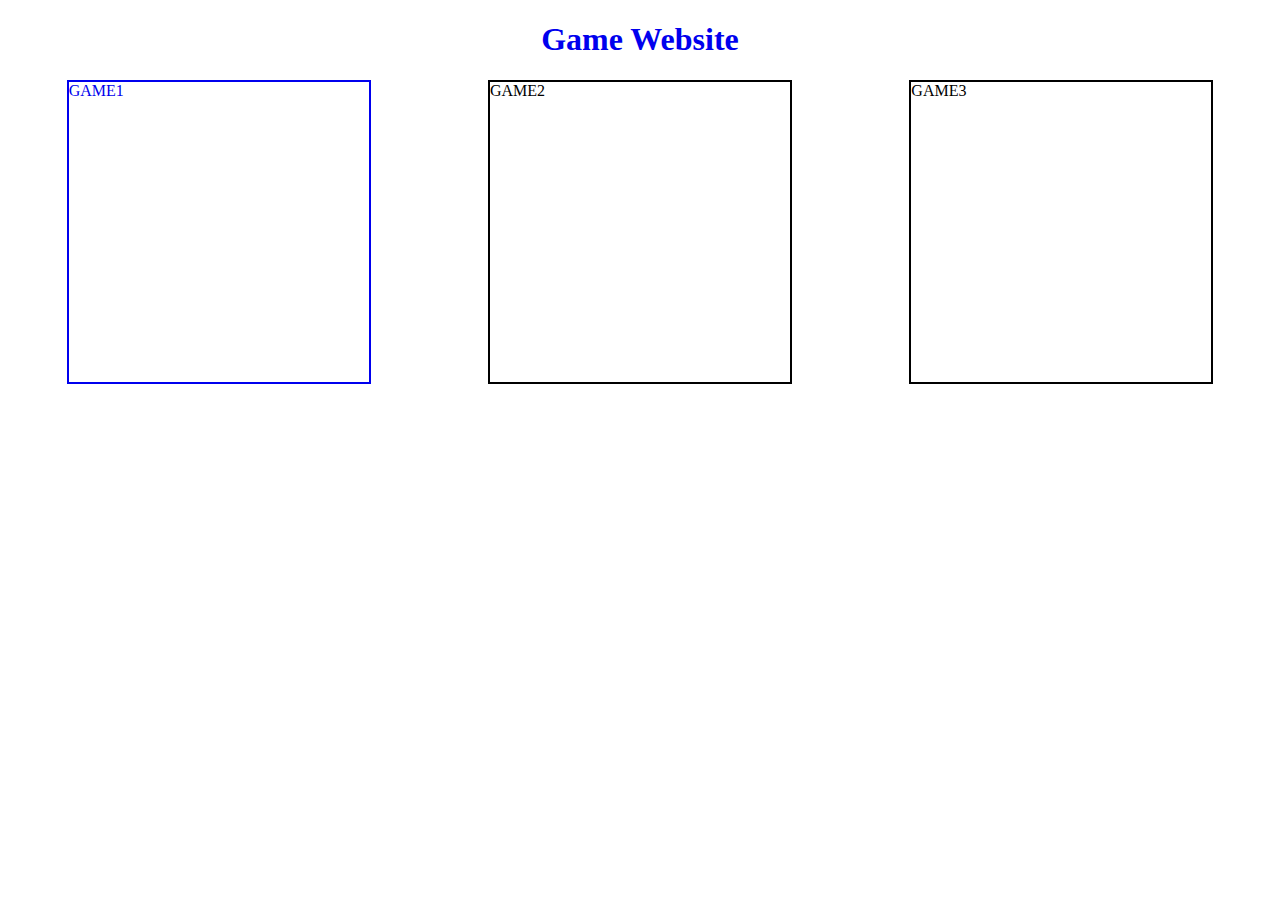
==== index.html @ 102507e4 "basic layout" ====
<!DOCTYPE html>
<html>
    <head>
        <title> Raymond's Arcade Game Website</title>
        <link rel="stylesheet" href="style.css">
    </head>
    <body>
        <div id="gameSelection">
            <a href="index.html">
                <h1>Game Website</h1>
            </a>
            <div id="cellContainer">
                <a href="coinTossGame.html">
                    <div class="cell">GAME1</div> 
                </a>
                <div class="cell">GAME2</div>
                <div class="cell">GAME3</div>
            </div>
        </div>
        <script src="game.js"></script>

    </body>
</html>
---- style.css ----
h1 {
    text-align: center;
}

a {
    text-decoration: none;
}

a:visited {
    color: black;
}

.cell {
    width: 300px;
    height: 300px;
    border: 2px solid;
}

#cellContainer {
    display: grid;
    grid-template-columns: repeat(3, auto);
    justify-items: center;
    max-width: 100%;
    margin: auto;
}

@media only screen and (max-width: 768px) {
    
}
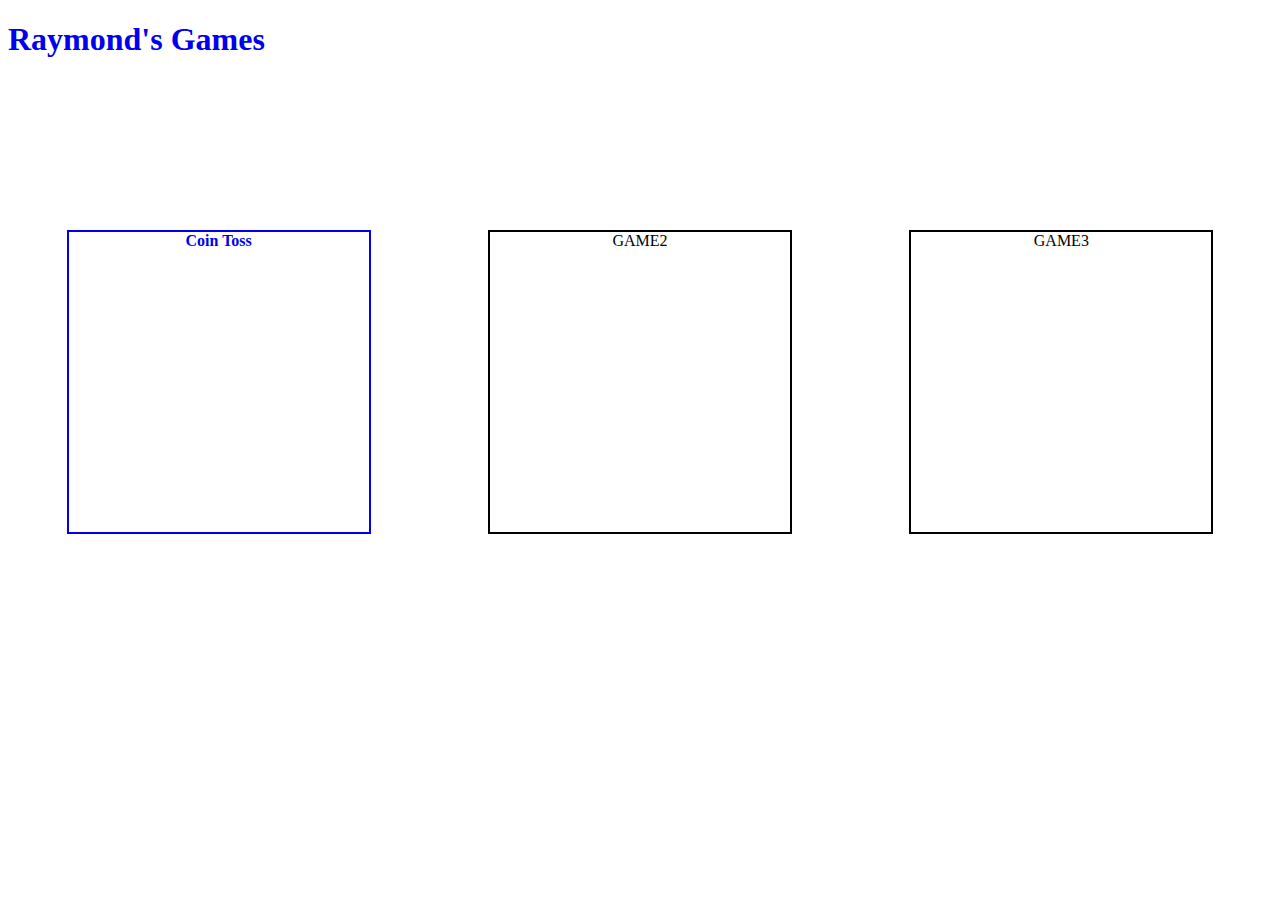
==== commit f8cd43ba: "coinToss" ====
--- a/index.html
+++ b/index.html
@@ -7,17 +7,15 @@
     <body>
         <div id="gameSelection">
             <a href="index.html">
-                <h1>Game Website</h1>
+                <h1>Raymond's Games</h1>
             </a>
             <div id="cellContainer">
-                <a href="coinTossGame.html">
-                    <div class="cell">GAME1</div> 
+                <a href="coinToss.html">
+                    <div class="cell">Coin Toss</div> 
                 </a>
                 <div class="cell">GAME2</div>
                 <div class="cell">GAME3</div>
             </div>
         </div>
-        <script src="game.js"></script>
-
     </body>
 </html>--- a/style.css
+++ b/style.css
@@ -1,9 +1,6 @@
-h1 {
-    text-align: center;
-}
-
 a {
     text-decoration: none;
+    font-weight: bold;
 }
 
 a:visited {
@@ -14,9 +11,11 @@
     width: 300px;
     height: 300px;
     border: 2px solid;
+    text-align: center;
 }
 
 #cellContainer {
+    padding-top: 150px;
     display: grid;
     grid-template-columns: repeat(3, auto);
     justify-items: center;
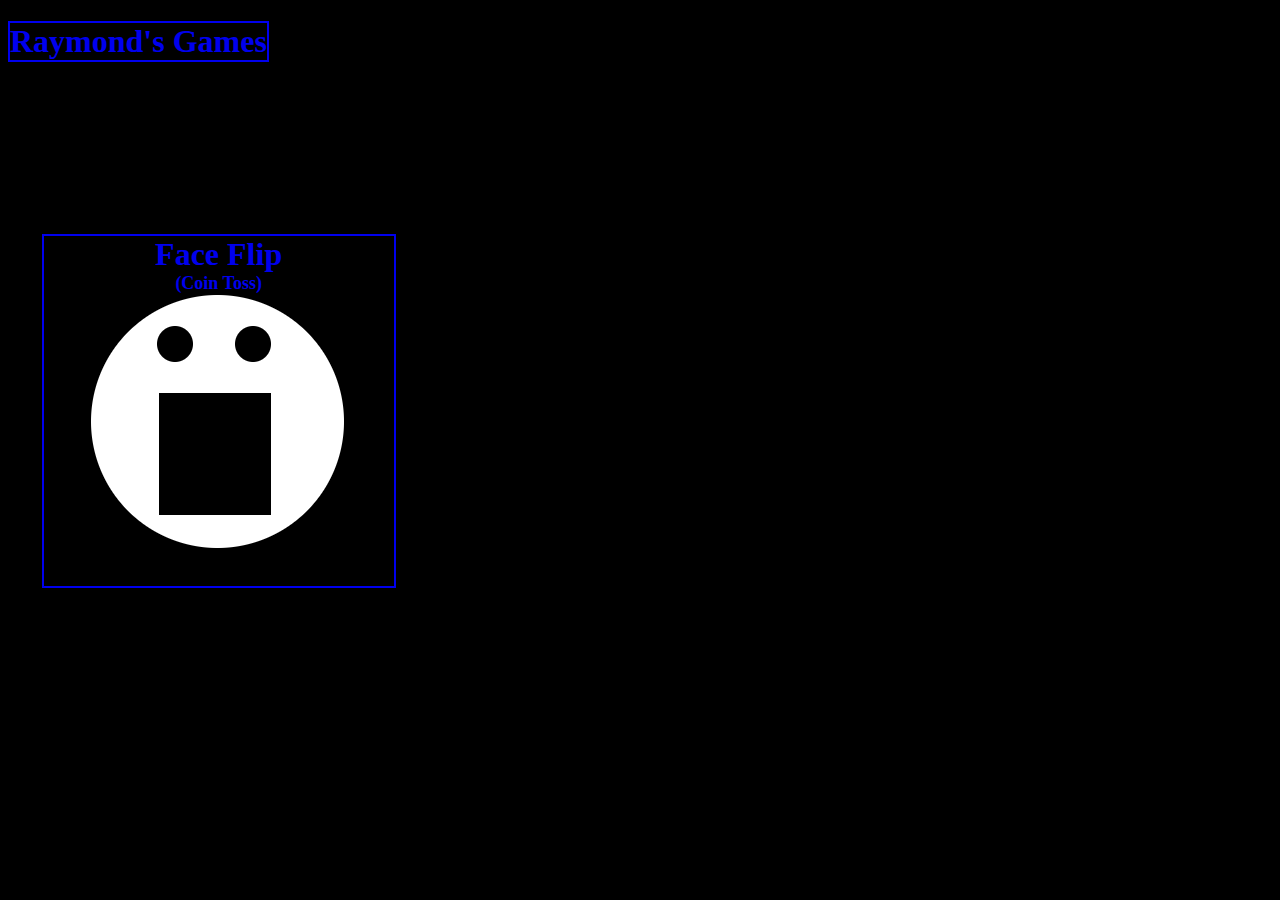
==== commit a731844d: "coin toss complete" ====
--- a/index.html
+++ b/index.html
@@ -7,11 +7,19 @@
     <body>
         <div id="gameSelection">
             <a href="index.html">
-                <h1>Raymond's Games</h1>
+                <h1 class="logo">Raymond's Games</h1>
             </a>
             <div id="cellContainer">
-                <a href="coinToss.html">
-                    <div class="cell">Coin Toss</div> 
+                <a class="title" href="coinToss.html">
+                    
+                    <div class="cell"> 
+                        Face Flip 
+                        <div class="subtitle">
+                            (Coin Toss)
+                        </div> 
+                        <img src="face_icon.png" alt="Face icon" title="Face">
+                    </div>
+                    
                 </a>
                 <div class="cell">GAME2</div>
                 <div class="cell">GAME3</div>
--- a/style.css
+++ b/style.css
@@ -1,15 +1,33 @@
+.logo {
+    border-color: white;
+    border: 2px solid;
+    max-width: fit-content;
+}
+
+body {
+    background-color: black;
+}
+
 a {
     text-decoration: none;
     font-weight: bold;
 }
 
+.title {
+    font-size: xx-large;
+}
+
+.subtitle {
+    font-size: large;
+}
+
 a:visited {
-    color: black;
+    color: white;
 }
 
 .cell {
-    width: 300px;
-    height: 300px;
+    width: 350px;
+    height: 350px;
     border: 2px solid;
     text-align: center;
 }
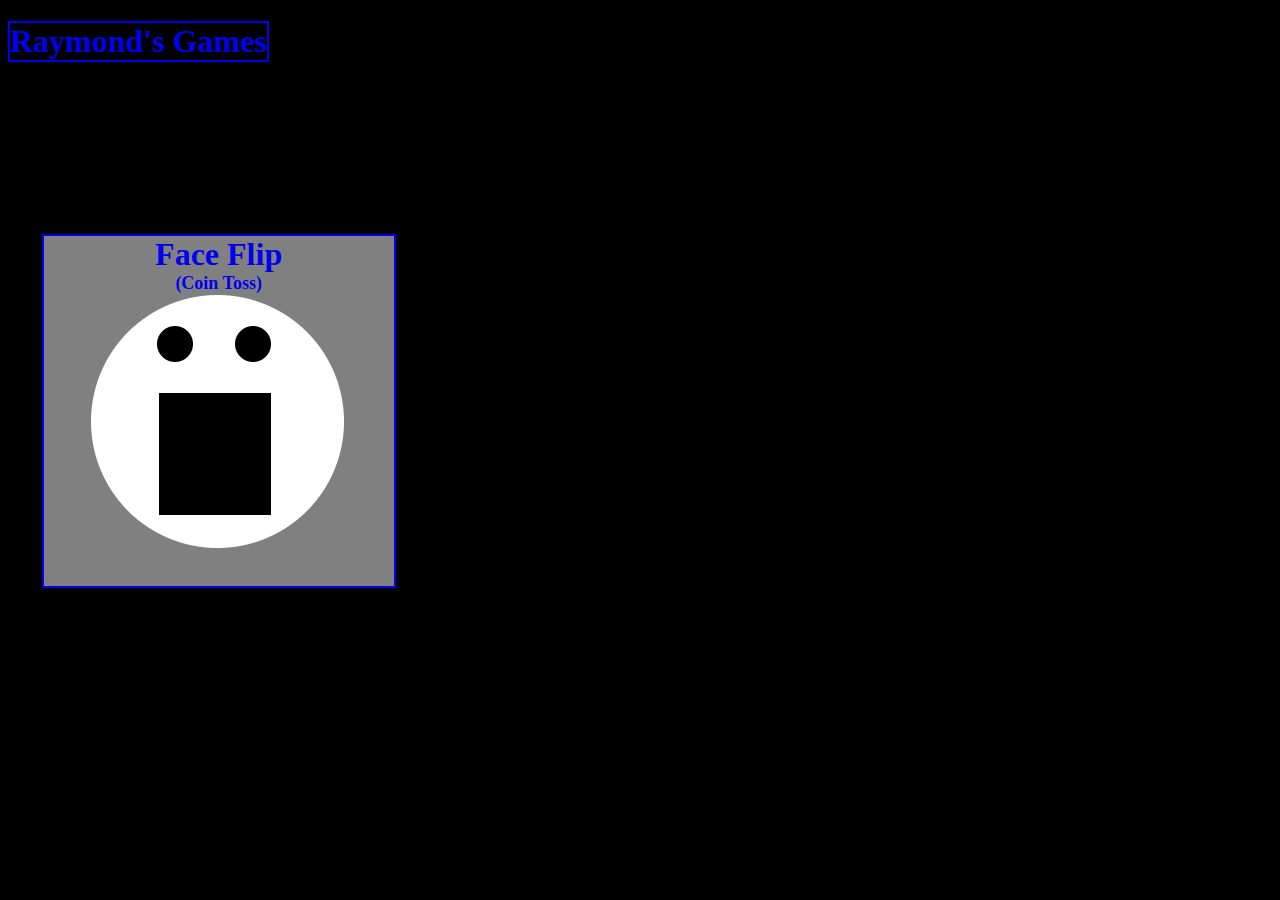
==== commit a7a48530: "grey background" ====
--- a/index.html
+++ b/index.html
@@ -12,7 +12,7 @@
             <div id="cellContainer">
                 <a class="title" href="coinToss.html">
                     
-                    <div class="cell"> 
+                    <div id="flip" class="cell"> 
                         Face Flip 
                         <div class="subtitle">
                             (Coin Toss)
--- a/style.css
+++ b/style.css
@@ -2,6 +2,10 @@
     border-color: white;
     border: 2px solid;
     max-width: fit-content;
+}
+
+#flip {
+    background-color: gray;
 }
 
 body {
